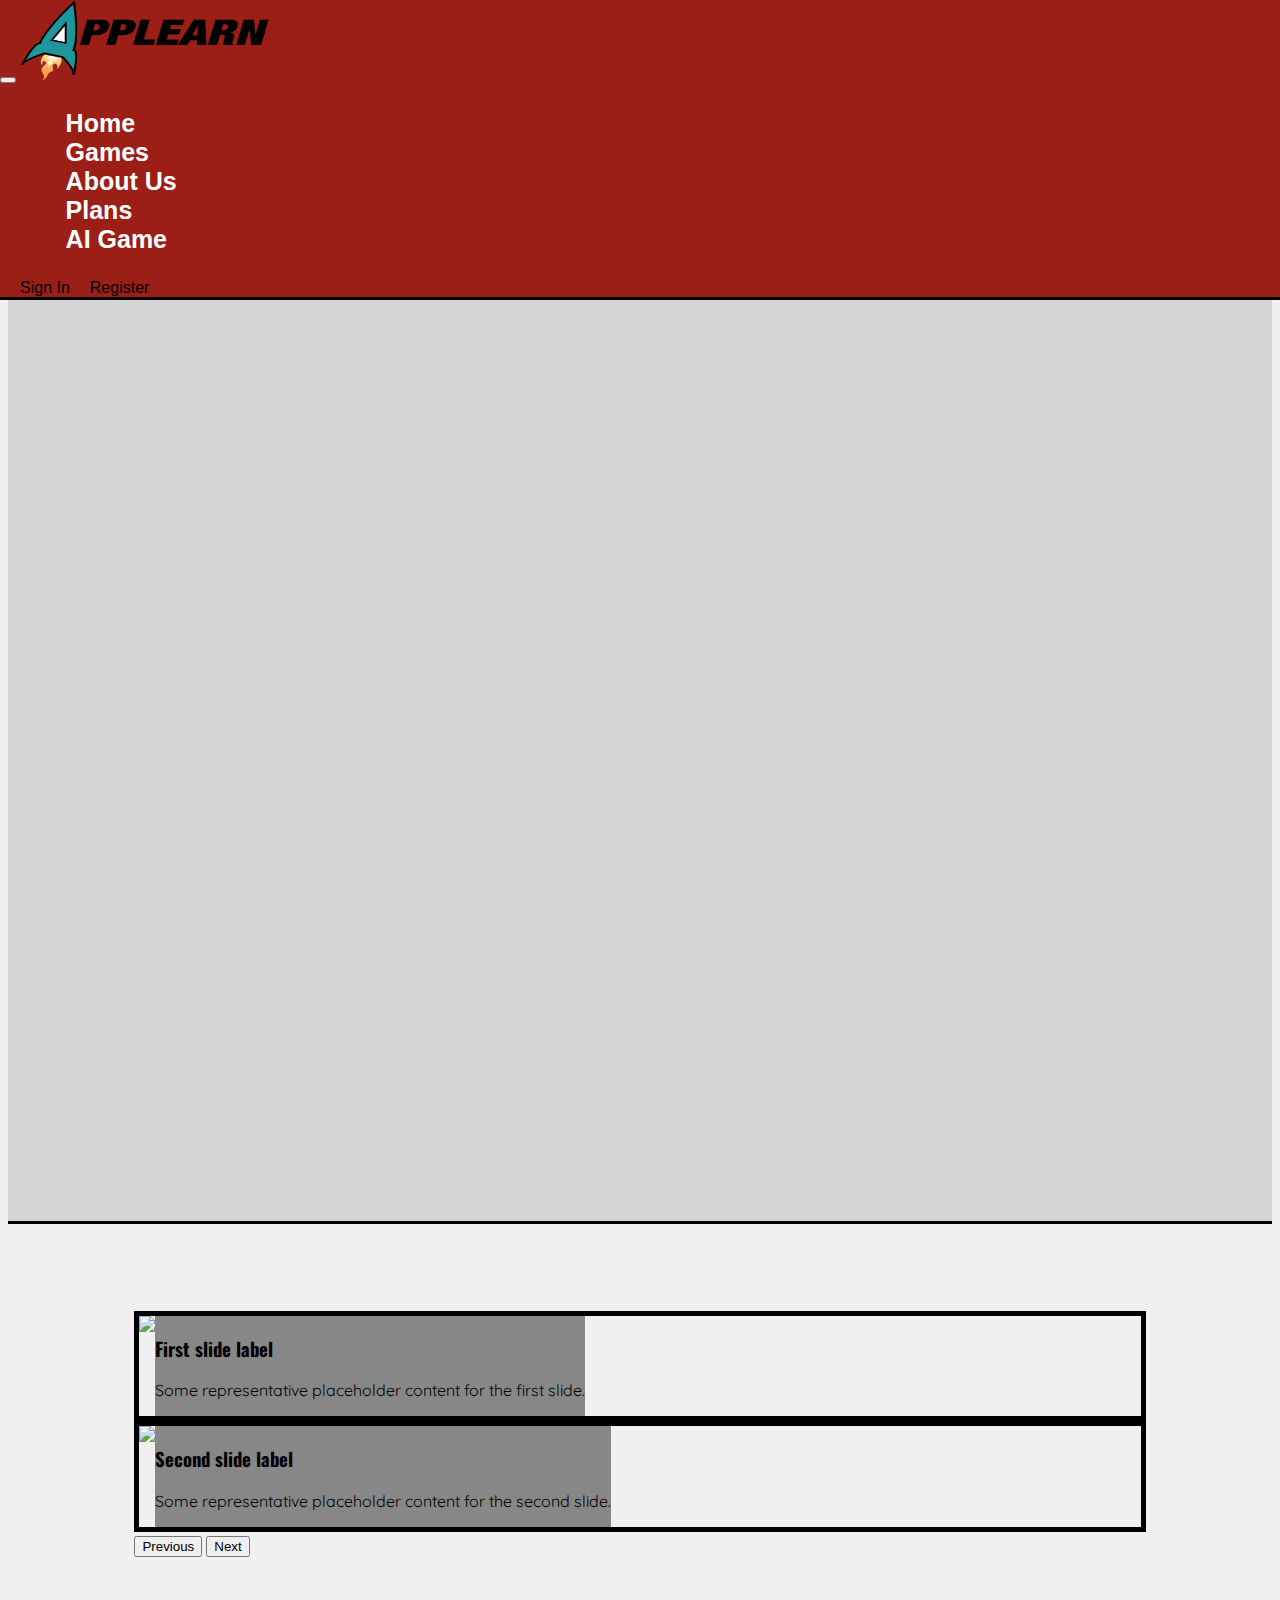
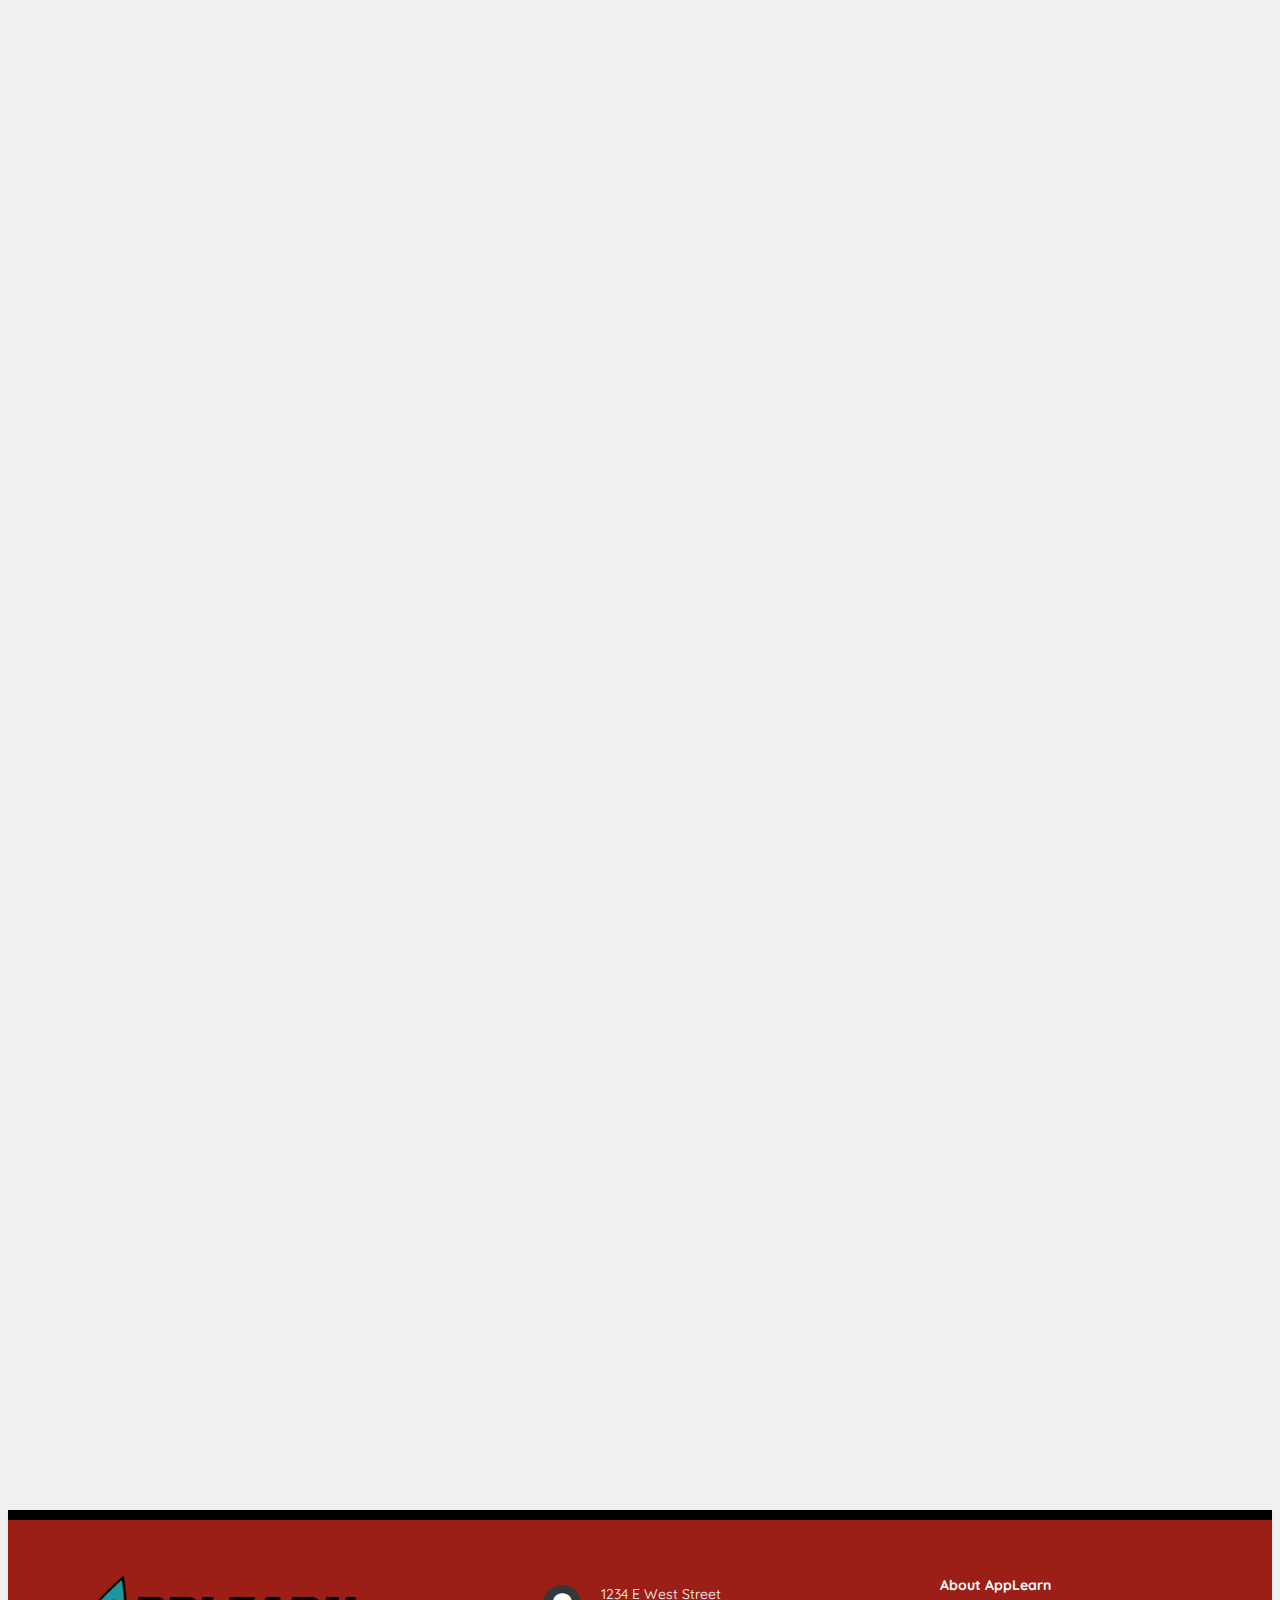
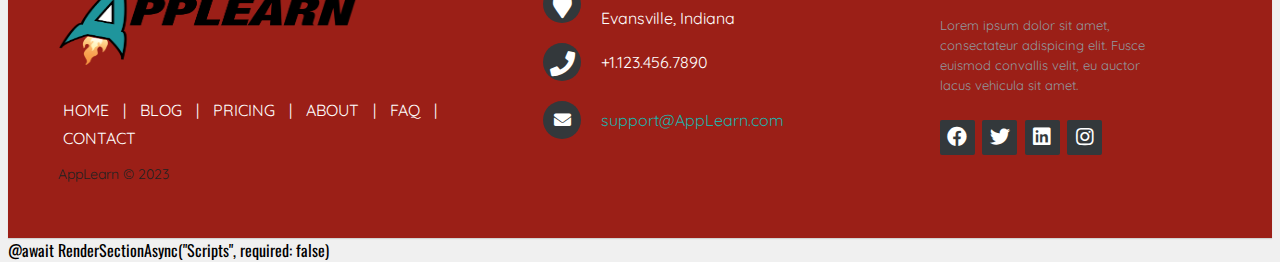
==== Applearm/AppLearn/New Folder/Index.html @ dda4478f "AI Page added" ====
﻿<!DOCTYPE html>
<html>
<head>
    <meta charset="utf-8" />
    <title>AppLearn</title>
    <link rel="stylesheet" href="./site.css" />
    <script defer src="./site.js"></script>
    <link href="https://cdn.jsdelivr.net/npm/bootstrap@5.2.3/dist/css/bootstrap.min.css" rel="stylesheet" integrity="sha384-rbsA2VBKQhggwzxH7pPCaAqO46MgnOM80zW1RWuH61DGLwZJEdK2Kadq2F9CUG65" crossorigin="anonymous">
    <link rel="stylesheet" href="https://cdnjs.cloudflare.com/ajax/libs/font-awesome/5.15.4/css/all.min.css" integrity="sha512-..." crossorigin="anonymous" />
    <meta name="google-site-verification" content="google-site-verification=Vg-8DmrfXh_lOY8Ys2n_HG9DijL0fi0xH69efb3Bjf8">
</head>
<body>
    <header class="header" id="navbar">
        <nav class="navbar navbar-expand-sm navbar-toggleable-sm navbar-light border-bottom box-shadow mb-3">
            <div class="container-fluid">
                <!-- Toggler Button for Mobile View -->
                <button class="navbar-toggler" type="button" data-bs-toggle="collapse" data-bs-target=".navbar-collapse" aria-controls="navbarSupportedContent"
                        aria-expanded="false" aria-label="Toggle navigation">
                    <span class="navbar-toggler-icon"></span>
                </button>

                <!-- Company/App Logo or Name -->
                <a class="navbar-brand" asp-area="" asp-controller="Home" asp-action="Index">
                    <img src="./img/App-Learn Wordmark V1.png" alt="Company Logo" style="height: 80px; width: 250px;">
                </a>

                <!-- Navigation Links (Centered) -->
                <div class="navbar-collapse collapse d-sm-flex justify-content-center">
                    <div class="nav-fonts">
                        <ul class="navbar-nav">
                            <li class="nav-item">
                                <a class="nav-link" asp-area="" asp-controller="Home" asp-action="Index" style="color: white;">Home</a>
                            </li>
                            <li class="nav-item">
                                <a class="nav-link" asp-area="" asp-controller="Games" asp-action="Index" style="color: white;">Games</a>
                            </li>
                            <li class="nav-item">
                                <a class="nav-link" asp-area="" asp-controller="About" asp-action="Index" style="color: white;">About Us</a>
                            </li>
                            <li class="nav-item">
                                <a class="nav-link" asp-area="" asp-controller="Plans" asp-action="Index" style="color: white;">Plans</a>
                            </li>
                            <li class="nav-item">
                                <a class="nav-link" asp-area="" asp-controller="Plans" asp-action="Index" style="color: white;">AI Game</a>
                            </li>
                        </ul>
                    </div>
                </div>
                <div class="button-container">
                    <a class="btn btn-dark btn-lg" style="" asp-area="" asp-controller="Account" asp-action="Login">Sign In</a>
                    <a class="btn btn-dark btn-lg" asp-area="" asp-controller="Account" asp-action="Register">Register</a>
                </div>
            </div>
        </nav>
    </header>
    <section id="WelcomeSection" style="min-height: 750px;">
        <div class="text-center">
            <div class="welcomeSection">
                <div class="hidden">
                    <div class="whiteBackground">
                        <h1>Exploring Science One Game At A Time</h1>
                    </div>
                </div>
            </div>
        </div>
    </section>
    <section id="Testimonials" style="min-height: 500px;">
        <div class="notFullContainer" style="height: max-content; margin: auto;">
            <div class="hidden">
                <h2 class="gameIntro text-center display-3" id="fade-on-scroll">User Testimonials</h2>
            </div>
            <div class="d-flex justify-content-center" style="margin-bottom:5vh;">
                <div id="gameCarousel" class="carousel w-50 slide" data-bs-ride="carousel">
                    <div class="carousel-inner">
                        <div class="carousel-item active">
                            <div class="carouselBorder">
                                <img class="d-block " src="https://americanradioworks.publicradio.org/features/personalized-learning/images/mooresville13.jpg">
                                <div class="carousel-caption d-none d-md-block">
                                    <h3 class="fs-3">First slide label</h3>
                                    <p class="fs-5">Some representative placeholder content for the first slide.</p>
                                </div>
                            </div>
                        </div>
                        <div class="carousel-item">
                            <div class="carouselBorder">
                                <img class="d-block" src="https://assets.gocoderz.com/site/wp-content/uploads/2016/07/cute-pupils-in-computer-class-with-teacher-1024x512.jpg" />
                                <div class="carousel-caption d-none d-md-block">
                                    <h3 class="fs-3">Second slide label</h3>
                                    <p class="fs-5">Some representative placeholder content for the second slide.</p>
                                </div>
                            </div>
                        </div>
                    </div>
                    <button class="carousel-control-prev" type="button" data-bs-target="#gameCarousel" data-bs-slide="prev">
                        <span class="carousel-control-prev-icon" aria-hidden="true"></span>
                        <span class="visually-hidden">Previous</span>
                    </button>
                    <button class="carousel-control-next" type="button" data-bs-target="#gameCarousel" data-bs-slide="next">
                        <span class="carousel-control-next-icon" aria-hidden="true"></span>
                        <span class="visually-hidden">Next</span>
                    </button>
                </div>
            </div>
        </div>
    </section>
    <section class="hidden" id="AppLearnInfo" style="min-height: 500px;">
        <div class="whatIsAppLearn">
            <div style="float: left; width: 60%; height: 400px; padding-left: 50px; padding-top: 13px; margin: auto;">
                <iframe id="youtubeBorder" width="700" height="375" src="https://www.youtube.com/embed/RdzCXBgB-9s" frameborder="0" allowfullscreen></iframe>
            </div>
            <div style="float: right; width: 40%; height: auto; padding-right: 40px; display: flex; align-items: center;">
                <div style="flex-direction: column;">
                    <h2 style="text-align: center;">What is AppLearn?</h2>
                    <p>
                        AppLearn is a cutting-edge platform that empowers users to learn and explore a wide range of topics.
                        Our mission is to provide <span style="font-weight:bold;">high-quality</span> educational content that enhances your skills and knowledge.
                        Whether you're a beginner or an expert, AppLearn has something for <span style="font-weight:bold;">everyone.</span>
                    </p>
                </div>
            </div>
            <div style="clear: both;"></div>
        </div>
    </section>
    <section class="game-section" style="min-height: 500px;">
        <div class="games">
            <div class="game hidden">
                <img src="./img/video-game-controller-top.jpg" alt="Game 1">
                <h2>Game 1</h2>
                <p>
                    A fantasy archery game where players use real-world math to hit targets. Calculations for projectile motion,
                    wind speed, and arrow properties add depth. Players solve puzzles and unlock magical enhancements, blending
                    education with action in a mystical realm.
                </p>
            </div>

            <div class="game hidden">
                <img src="./img/controller2.jpeg" alt="Game 2">
                <h2>Game 2</h2>
                <p>
                    A fantasy archery game where players use real-world math to hit targets. Calculations for projectile motion,
                    wind speed, and arrow properties add depth. Players solve puzzles and unlock magical enhancements, blending
                    education with action in a mystical realm.
                </p>
            </div>
        </div>

        <!-- Add more games as needed -->

    </section>
    <footer class="footer-distributed border-top " style="background-color: #9b1f17;">
        <div class="footer-left">
            <h3><img src="./img/App-Learn Wordmark V1.png" alt="Company Logo" style="height: 90px; width: 300px;"></h3>
            <p class="footer-links">
                <a href="#" class="link-1" id="footer-hover-links">HOME</a>
                <a>|</a>
                <a href="#" id="footer-hover-links">BLOG</a>
                <a>|</a>
                <a href="#" id="footer-hover-links">PRICING</a>
                <a>|</a>
                <a href="#" id="footer-hover-links">ABOUT</a>
                <a>|</a>
                <a href="#" id="footer-hover-links">FAQ</a>
                <a>|</a>
                <a href="#" id="footer-hover-links">CONTACT</a>
            </p>
            <p class="footer-company-name">AppLearn © 2023</p>
        </div>
        <div class="footer-center">
            <div>
                <i class="fa fa-map-marker"></i>
                <p><span>1234 E West Street</span> Evansville, Indiana</p>
            </div>
            <div>
                <i class="fa fa-phone"></i>
                <p>+1.123.456.7890</p>
            </div>
            <div>
                <i class="fa fa-envelope"></i>
                <p><a href="mailto:support@company.com">support@AppLearn.com</a></p>
            </div>
        </div>
        <div class="footer-right">
            <p class="footer-company-about">
                <span>About AppLearn</span>
                Lorem ipsum dolor sit amet, consectateur adispicing elit. Fusce euismod convallis velit, eu auctor lacus vehicula sit amet.
            </p>
            <div class="footer-icons">
                <a href="#"><i class="fab fa-facebook"></i></a>
                <a href="#"><i class="fab fa-twitter"></i></a>
                <a href="#"><i class="fab fa-linkedin"></i></a>
                <a href="#"><i class="fab fa-instagram"></i></a>
            </div>
        </div>
    </footer>
    <script src="~/lib/jquery/dist/jquery.min.js"></script>
    <script src="~/lib/bootstrap/dist/js/bootstrap.bundle.min.js"></script>
    <script src="~/js/site.js" asp-append-version="true"></script>
    @await RenderSectionAsync("Scripts", required: false)
</body>

</html>
---- Applearm/AppLearn/New Folder/site.css ----
@import url('https://fonts.googleapis.com/css?family=Oswald&display=swap');
@import url('https://fonts.googleapis.com/css?family=Quicksand&display=swap');
@import url(https://fonts.googleapis.com/css?family=Open+Sans:400,500,300,700);

html {
    font-size: 14px;
    position: relative;
    min-height: 100%;
}
body {
    font-family: 'Oswald';
}
p{
    font-family:'Quicksand';
}

header {
    font-family: Arial, Helvetica, sans-serif;
}

    header ul li {
        margin-right: 30px; /* Adjust the spacing as needed */
        position: center;
    }

html, body {
    height: 100%;
    /*--mainColor: #9b1f17;*/
    --mainColor: white;
    --secondaryColor: #1ebcc8;
}



footer{
    border-top: solid;
    border-color: black;
    border-width: 10px;
}
.footer-distributed {
    background: #666;
    box-shadow: 0 1px 1px 0 rgba(0, 0, 0, 0.12);
    box-sizing: border-box;
    width: 100%;
    text-align: left;
    font: bold 16px sans-serif;
    padding: 55px 50px;
}

    .footer-distributed .footer-left,
    .footer-distributed .footer-center,
    .footer-distributed .footer-right {
        display: inline-block;
        vertical-align: top;
    }

    /* Footer left */

    .footer-distributed .footer-left {
        width: 40%;
    }

    /* The company logo */

    .footer-distributed h3 {
        color: #ffffff;
        font: normal 36px 'Open Sans', cursive;
        margin: 0;
    }


    /* Footer links */

    .footer-distributed .footer-links {
        color: #ffffff;
        margin: 20px 0 12px;
        padding: 0;
    }

        .footer-distributed .footer-links a {
            display: inline-block;
            line-height: 1.8;
            font-weight: 400;
            text-decoration: none;
            color: inherit;
            padding-right: 5px;
            transition: ease-in-out .5s;
        }
        

    .footer-distributed .footer-company-name {
        color: #222;
        font-size: 14px;
        font-weight: normal;
        margin: 0;
    }

    /* Footer Center */

    .footer-distributed .footer-center {
        width: 35%;
    }

        .footer-distributed .footer-center i {
            background-color: #33383b;
            color: #ffffff;
            font-size: 25px;
            width: 38px;
            height: 38px;
            border-radius: 50%;
            text-align: center;
            line-height: 42px;
            margin: 10px 15px;
            vertical-align: middle;
        }

            .footer-distributed .footer-center i.fa-envelope {
                font-size: 17px;
                line-height: 38px;
            }

        .footer-distributed .footer-center p {
            display: inline-block;
            color: #ffffff;
            font-weight: 400;
            vertical-align: middle;
            margin: 0;
        }

            .footer-distributed .footer-center p span {
                display: block;
                font-weight: normal;
                font-size: 14px;
                line-height: 2;
            }

            .footer-distributed .footer-center p a {
                color: lightseagreen;
                text-decoration: none;
            }

    .footer-links a:before  {
        content: "" !important;
        font-weight: 300;
        font-size: 20px;
        left: 0;
        color: #fff;
        display: inline-block;
        padding-right: 5px;
    }
    #footer-hover-links:hover{
        background-color: lightseagreen;
        border-radius: 10px;
    }

    .footer-distributed .footer-links .link-1:before {
        content: none;
    }

    /* Footer Right */

    .footer-distributed .footer-right {
        width: 20%;
    }

    .footer-distributed .footer-company-about {
        line-height: 20px;
        color: #92999f;
        font-size: 13px;
        font-weight: normal;
        margin: 0;
    }

        .footer-distributed .footer-company-about span {
            display: block;
            color: #ffffff;
            font-size: 14px;
            font-weight: bold;
            margin-bottom: 20px;
        }

    .footer-distributed .footer-icons {
        margin-top: 25px;
    }

        .footer-distributed .footer-icons a {
            display: inline-block;
            width: 35px;
            height: 35px;
            cursor: pointer;
            background-color: #33383b;
            border-radius: 2px;
            font-size: 20px;
            color: #ffffff;
            text-align: center;
            line-height: 35px;
            margin-right: 3px;
            margin-bottom: 5px;
        }

/* If you don't want the footer to be responsive, remove these media queries */

@media (max-width: 880px) {

    .footer-distributed {
        font: bold 14px sans-serif;
    }

        .footer-distributed .footer-left,
        .footer-distributed .footer-center,
        .footer-distributed .footer-right {
            display: block;
            width: 100%;
            margin-bottom: 40px;
            text-align: center;
        }

            .footer-distributed .footer-center i {
                margin-left: 0;
            }
}




.navbar{
    margin-bottom: 0px !important;
    border-color: black !important;
    border-bottom: solid !important;
}

.img-wrapper{
    max-width: 100%;
    height: 65vw;
    display: flex;
    justify-content: center;
    align-items: flex-start;
}
.img{
    max-width: 100%;
    max-height: 100%;
    left: 0%;
    right: 0%;
}

@media screen and (min-width: 768px) {
  html {
    font-size: 16px;
  }
}

@media screen and (max-width: 1024px) {
    html {
        font-size: 16px;
    }

    #gameCarousel{
        width: 100%!important;
        height:100%!important;
    }

}

body {
    margin-bottom: 60px;
    background-color: #f0f0f0
}

.whiteBackground {
    padding: 1vh 2vw 1vh 2vw;
    background-color: white;
    text-align: center;
    border-radius: 30px;
    box-shadow: 5px 10px 5px black;
    margin: 10vh 10vw 10vh 10vw;
}

.centerText{
    margin: auto;
}
.gameIntro{
    margin-top: 2.5%;
    margin-bottom: 2.5%;
}


.welcomeSection {
    padding-top: 32vh;
    padding-bottom: 46vh;
    border-color: black;
    border-bottom-style: solid;
    border-top-style: solid;
    background: url("https://img.freepik.com/free-vector/hand-drawn-colorful-science-education-background_23-2148489182.jpg?w=2000"),hsla(183, 62%, 0%, 0.11);
    background-position: bottom;
    background-blend-mode: multiply;
    height: 100%;
    min-height: max-content;
    width: auto;
    background-size: cover;
    background-repeat: no-repeat;
}

@media screen and (max-width: 768px){
    .whiteBackground h1{
        font-size: 50px!important;
    }
}


.whatIsAppLearn {
    background-color: #1ebcc8;
    color: white;
    padding: 20px;
    overflow: hidden;
    min-height: 80vh;
    display:flex;
    flex-direction: row;
}


.whatIsAppLearn h2{
    font-size: 5em;
}

.whatIsAppLearn p {
    font-size: 1.5em;
}


@media screen and (max-width: 768px) {

    .whatIsAppLearn{
        flex-direction: column;
    }

    .whatIsAppLearn div{
        width: 100%!important;
        padding: 0!important;
        display:flex;
        justify-content:center;
    }
    .whatIsAppLearn h2 {
        font-size: 2em;
    }

    .whatIsAppLearn p {
        font-size: 1em;
    }
}

.carousel-caption {
    background: hsla(183, 62%, 0%, 0.44);
}

.bodyContainer{
    max-width: 100%;
    padding-left: 0px !important;
    padding-right: 0px !important;
}

.notFullContainer{
    max-width: 80%;
    margin-left: auto;
    margin-right: auto;
    min-height: 37vw;
    height: auto;
}

.button-container {
    display: flex; /* Use flexbox to align buttons horizontally */
    gap: 20px; /* Adjust the spacing between buttons */
    margin-left: 20px;
}

.button-50 {
    appearance: button;
    background-color: #000;
    background-image: none;
    border: 1px solid #000;
    border-radius: 4px;
    box-shadow: #fff 4px 4px 0 0,#000 4px 4px 0 1px;
    box-sizing: border-box;
    color: #fff;
    cursor: pointer;
    display: inline-block;
    font-family: ITCAvantGardeStd-Bk,Arial,sans-serif;
    font-size: 12px;
    font-weight: 400;
    line-height: 20px;
    margin: 0 5px 10px 0;
    overflow: visible;
    padding: 10px 35px;
    text-align: center;
    text-transform: none;
    touch-action: manipulation;
    user-select: none;
    -webkit-user-select: none;
    vertical-align: middle;
    white-space: nowrap;
}
    .button-50:focus {
        text-decoration: none;
    }

    .button-50:hover {
        text-decoration: none;
        color: inherit;
    }

    .button-50:active {
        box-shadow: rgba(0, 0, 0, .125) 0 3px 5px inset;
        outline: 0;
    }

    .button-50:not([disabled]):active {
        box-shadow: #fff 2px 2px 0 0, #000 2px 2px 0 1px;
        transform: translate(2px, 2px);
    }


@media (min-width: 768px) {
    .button-50 {
        padding: 10px 35px;
    }
}

.game-section {
    display: flex;
    justify-content: space-around;
    align-items: center;
    flex-wrap: wrap;
    padding: 20px;
}



.game {
    text-align: center;
    max-width: 400px;
    margin: 15px;
    border: 2px solid black;
    border-radius: 10px;
    overflow: hidden;
    margin-top: 10vh; 
}

    .game img {
        max-width: 100%;
        height: auto;
        border-bottom: 1px solid #ddd;
        border-radius: 10px 10px 0 0;
    }

.game-content {
    padding: 15px;
}

.game h2 {
    margin: 10px 0;
}

.game p {
    color: #555;
}



.header {
    background-color: #9b1f17;
    animation: fadeInAnimation ease 3s;
    animation-iteration-count: 1;
    animation-fill-mode: forwards;
    position: fixed;
    z-index: 2;
    max-width: 100%;
    left: 0%;
    right: 0%;
    
}

.whiteBackground h1 {
    font-weight: bold;
    font-size: 72px;
    display: 5;
    text-align:center;
}


.carouselBorder {
    border-style: solid;
    border-width: thick;
    display: flex;
    object-fit:contain;
}
.carouselBorder img {
    max-width: 100%; /* Limit maximum width to container width */
    height: auto; /* Maintain aspect ratio */
    width: auto; /* Fix for IE8 */
}
#youtubeBorder {
    border-style: solid;
    border-width: thick;
    height: 100%;
    width: 65%;
}
.hidden {
    opacity: 0;
    filter: blur(5px);
    transform: translateX(-20%);
    transition: 1s;
}

.show {
    opacity: 1;
    filter: blur(0);
    transform: translateX(0);
}

.game:nth-child(2){
    transition-delay: 200ms;
}
.games{
    display: flex;
}
.nav-fonts{
    color: white;
    font-size: 25px;
    font-weight: bold;
    text-align: center;
}
    .nav-fonts li {
        padding-right: 1vw !important;
        padding-left: 1vw !important;
        margin-left: 1vw !important;
        margin-right: 1vw !important;
        align-items: center;
        position: relative;
        display: flex;
        border-radius: 10px;
        transition: ease-in-out .5s;
    }
.nav-fonts li:hover {
    background: lightseagreen;
    
}

@media (max-width: 760px)
{
    .nav-fonts li{
        font-size: 20px;
    }
}

@media (max-width: 480px) {
    .nav-fonts li {
        font-size: 15px;
    }
}
#navbar {
    top: 0;
    width: 100%;
    display: block;
    transition: top 0.3s;
}

.AI-Background{
    background: linear-gradient(to bottom, #1ebcc8, #9b1f17);
    height: 100vh
}

.AI-h1{
    text-align: left;
    padding-top: 50vh;
    padding-left: 10vw;
    color: white;
    font-family: fantasy;
}
.AI-h3{
    text-align: right;
    padding-top: 50vh;
    padding-right: 10vw;
    color: white;
    font-family: fantasy;
}
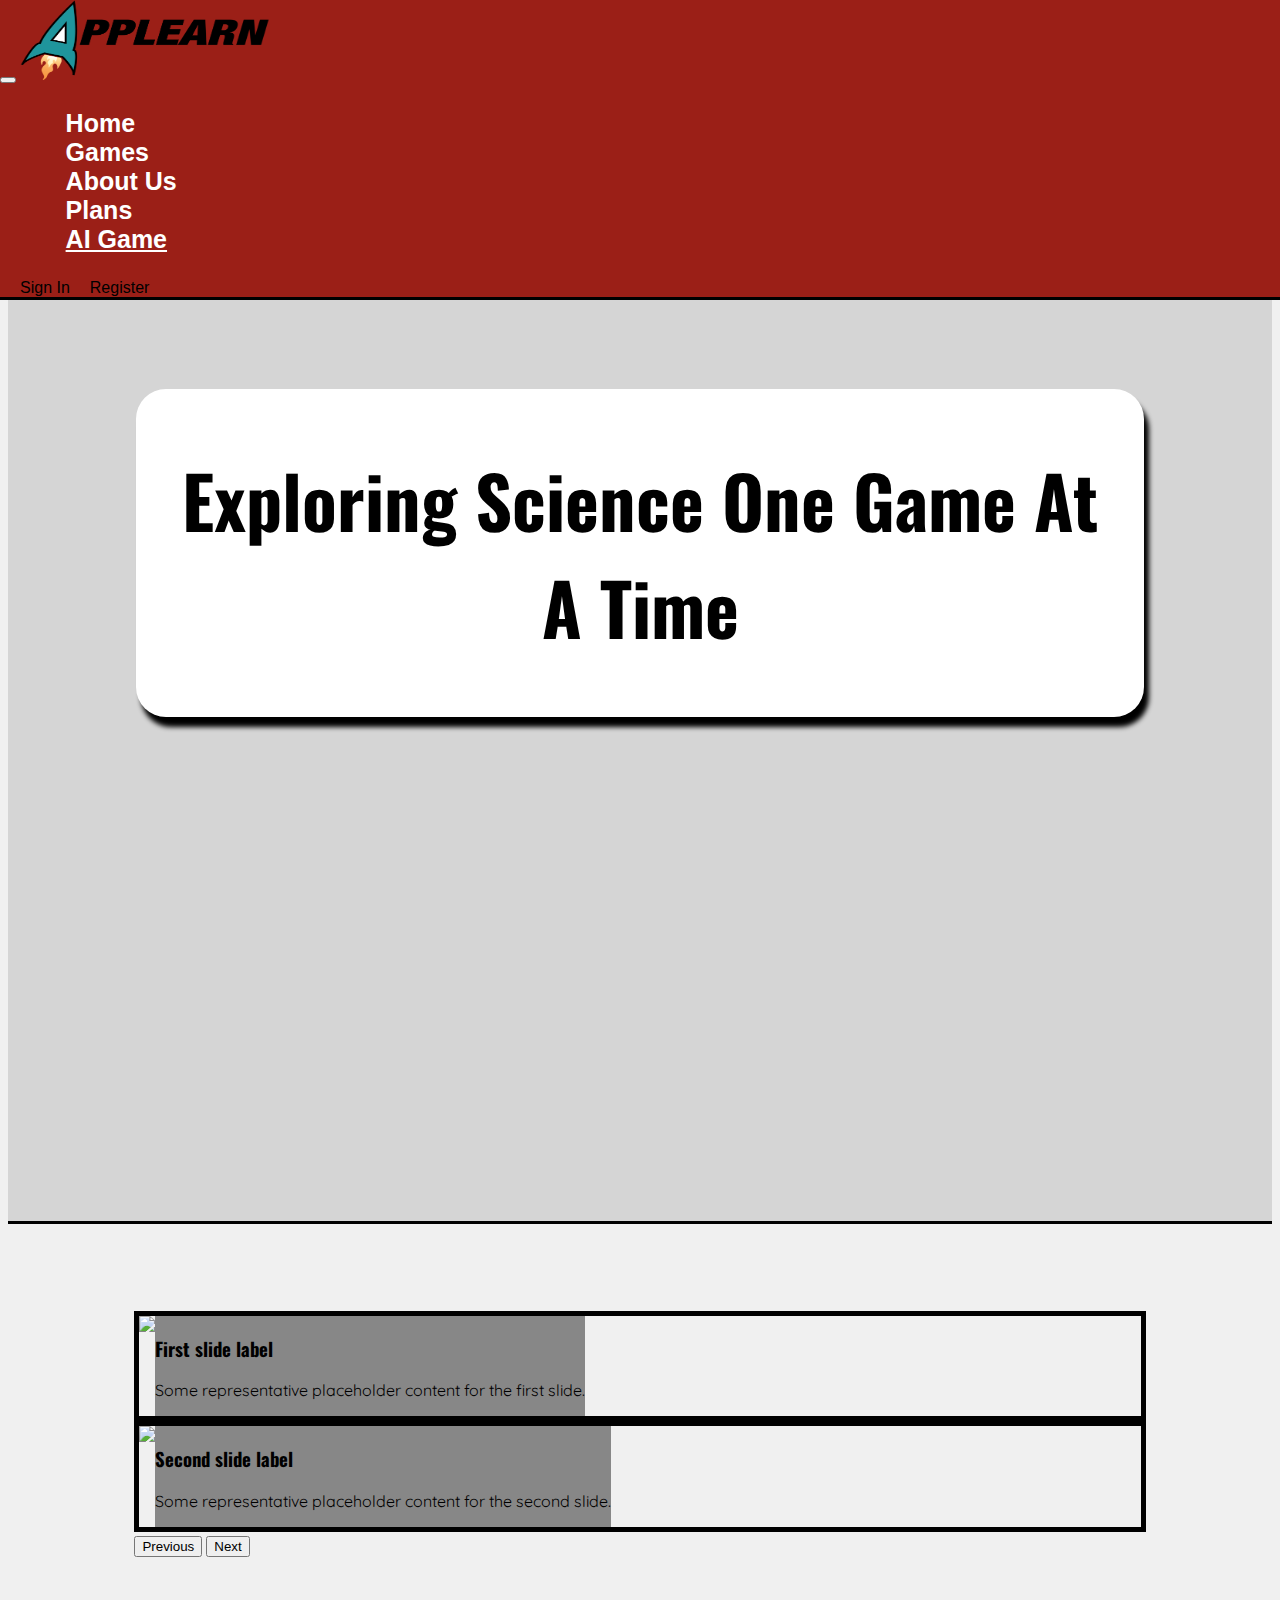
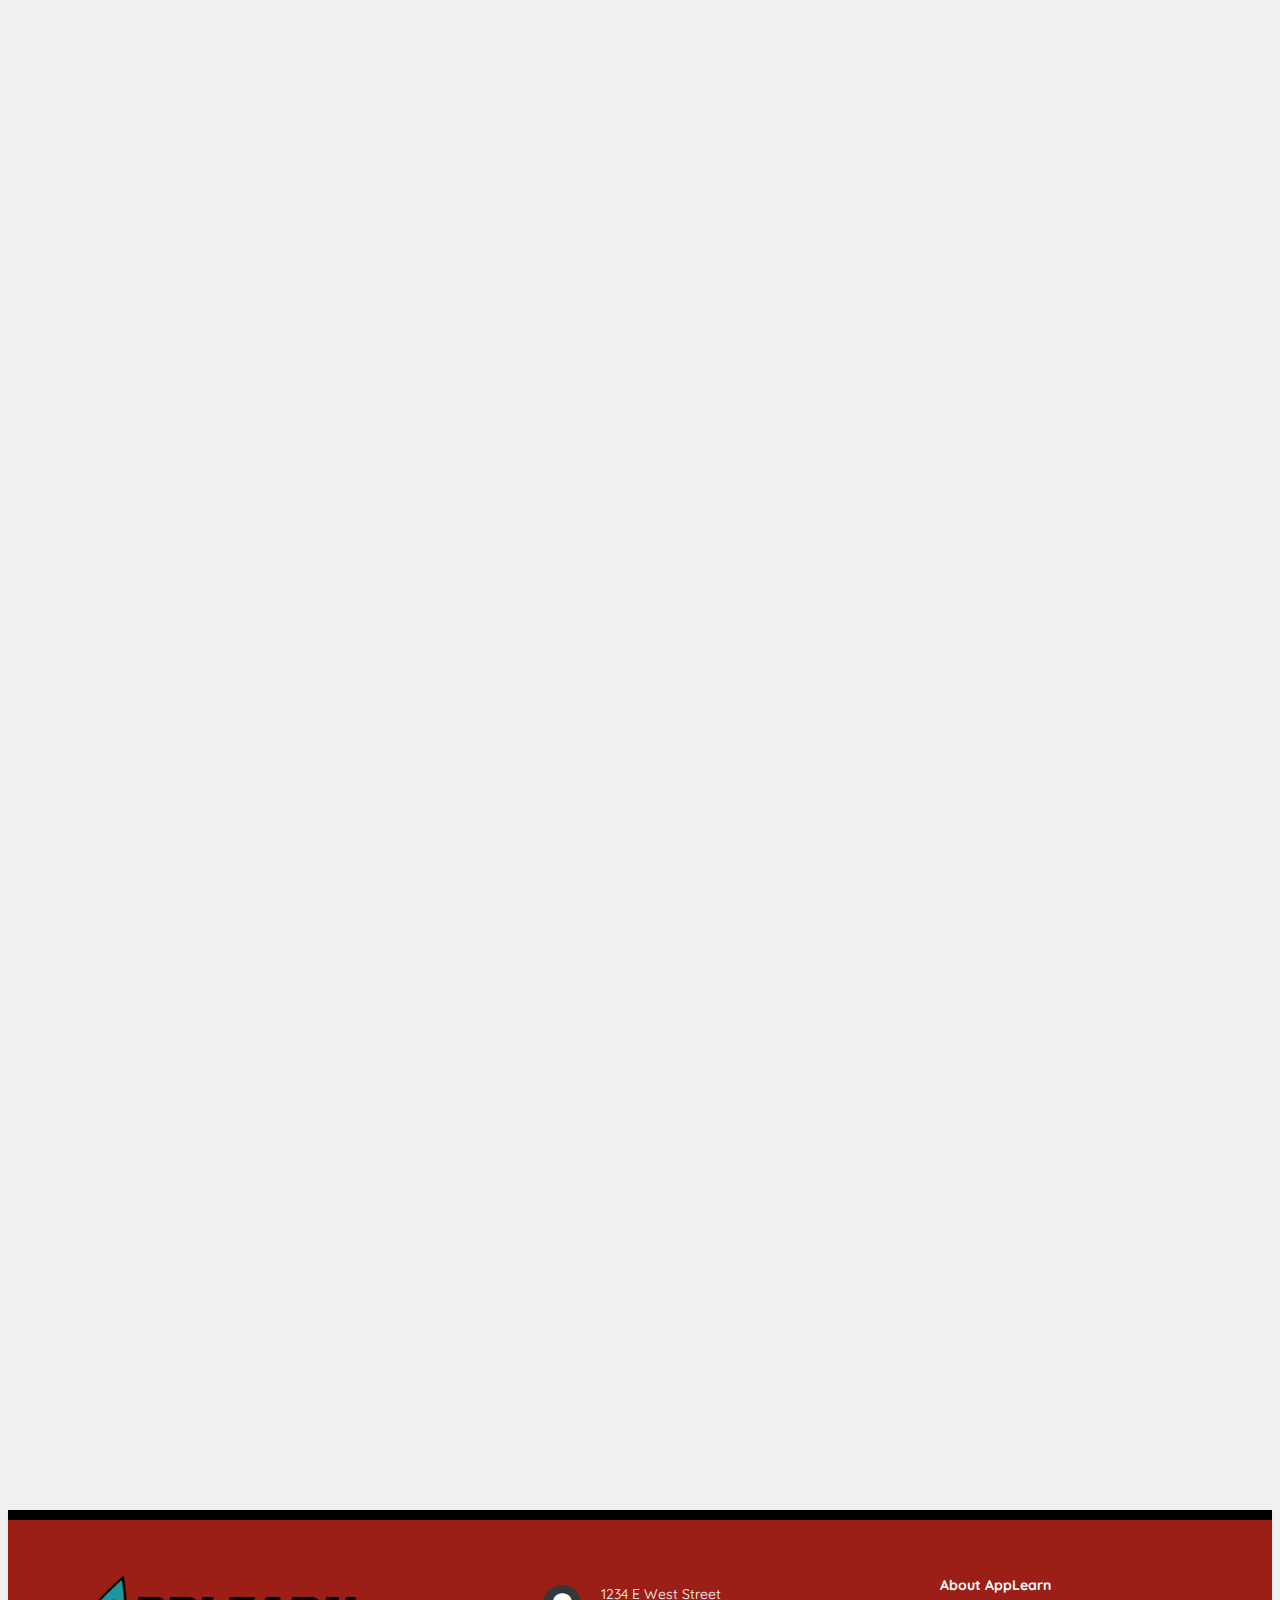
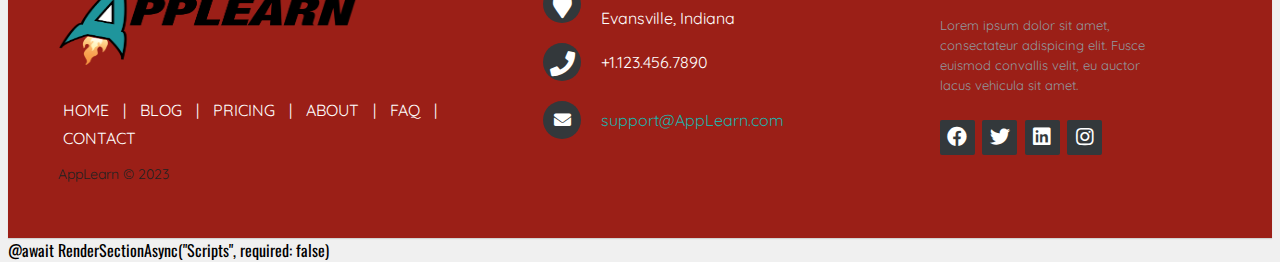
==== commit c252fb16: "Computer Swap" ====
--- a/Applearm/AppLearn/New Folder/Index.html
+++ b/Applearm/AppLearn/New Folder/Index.html
@@ -41,7 +41,7 @@
                                 <a class="nav-link" asp-area="" asp-controller="Plans" asp-action="Index" style="color: white;">Plans</a>
                             </li>
                             <li class="nav-item">
-                                <a class="nav-link" asp-area="" asp-controller="Plans" asp-action="Index" style="color: white;">AI Game</a>
+                                <a class="nav-link" asp-area="" asp-controller="AIGame" asp-action="Index" style="color: white;" href="AIGame.html">AI Game</a>
                             </li>
                         </ul>
                     </div>
--- a/Applearm/AppLearn/New Folder/site.css
+++ b/Applearm/AppLearn/New Folder/site.css
@@ -564,16 +564,14 @@
 }
 
 .AI-Background{
-    background: linear-gradient(to bottom, #1ebcc8, #9b1f17);
-    height: 100vh
+    background: url(img/pexels-francesco-ungaro-998641.jpg);
+    height: 100vh;
+    background-attachment: fixed;
 }
 
 .AI-h1{
-    text-align: left;
-    padding-top: 50vh;
-    padding-left: 10vw;
-    color: white;
-    font-family: fantasy;
+    padding-top: 30vh;
+    padding-bottom: 40vh;
 }
 .AI-h3{
     text-align: right;
@@ -582,5 +580,86 @@
     color: white;
     font-family: fantasy;
 }
-
-
+.grid-container {
+    display: grid;
+    grid-template-columns: 1fr 1fr;
+    gap: 10px;
+    padding-top: 15vh;
+    padding-bottom: 15vh;
+    margin-right: 5vw;
+}
+.grid-item{
+    color: white;
+    text-align: center;
+}
+
+
+.youtubeAIVideo{
+    margin-bottom: 100vh;
+    
+}
+.gamebox{
+    position: absolute;
+    width: 55vw;
+    height: 55vh;
+    background-color: black;
+    border: 0.75vw solid lightseagreen;
+    left: 21vw;
+    text-align: center;
+    border-radius: 20px;
+    
+}
+.gamebox h3{
+    text-align: center;
+    color: white;
+    padding-top: 22vh;
+
+}
+.gameboxLabel h1{
+    text-align: center;
+    color: white;
+    padding-top: 15vh;
+    margin-bottom: 5vh;
+    font-size: 62px;
+
+}
+.whatIsGame{
+    text-align: center;
+    color: white;
+    padding-top: 35vh;
+}
+.whatIsGame h1{
+    font-size: 62px;
+    padding-bottom: 10vh;
+    margin-top: 5vh;
+}
+.whatIsGame h3{
+    font-size: 48px;
+    margin-bottom: 35vh;
+}
+
+.divideLine{
+    height:1vh;
+    border-width:0;
+    border-style: solid;
+    color: #9b1f17;
+    background-color:#9b1f17;
+    margin-right: 10vw;
+    margin-left: 10vw;
+    opacity: 0.75;
+}
+.grid-container h1{
+    background-color: white;
+    opacity: 0.9;
+    color: lightseagreen;
+    margin-left: 10vw;
+    padding-top: 18vh;
+    padding-bottom: 20vh;
+    font-style: bold;
+    border-radius: 15px;
+    font-size: 60px;
+}
+.grid-container h3{
+    padding-top: 18vh;
+    font-size: 40px;
+}